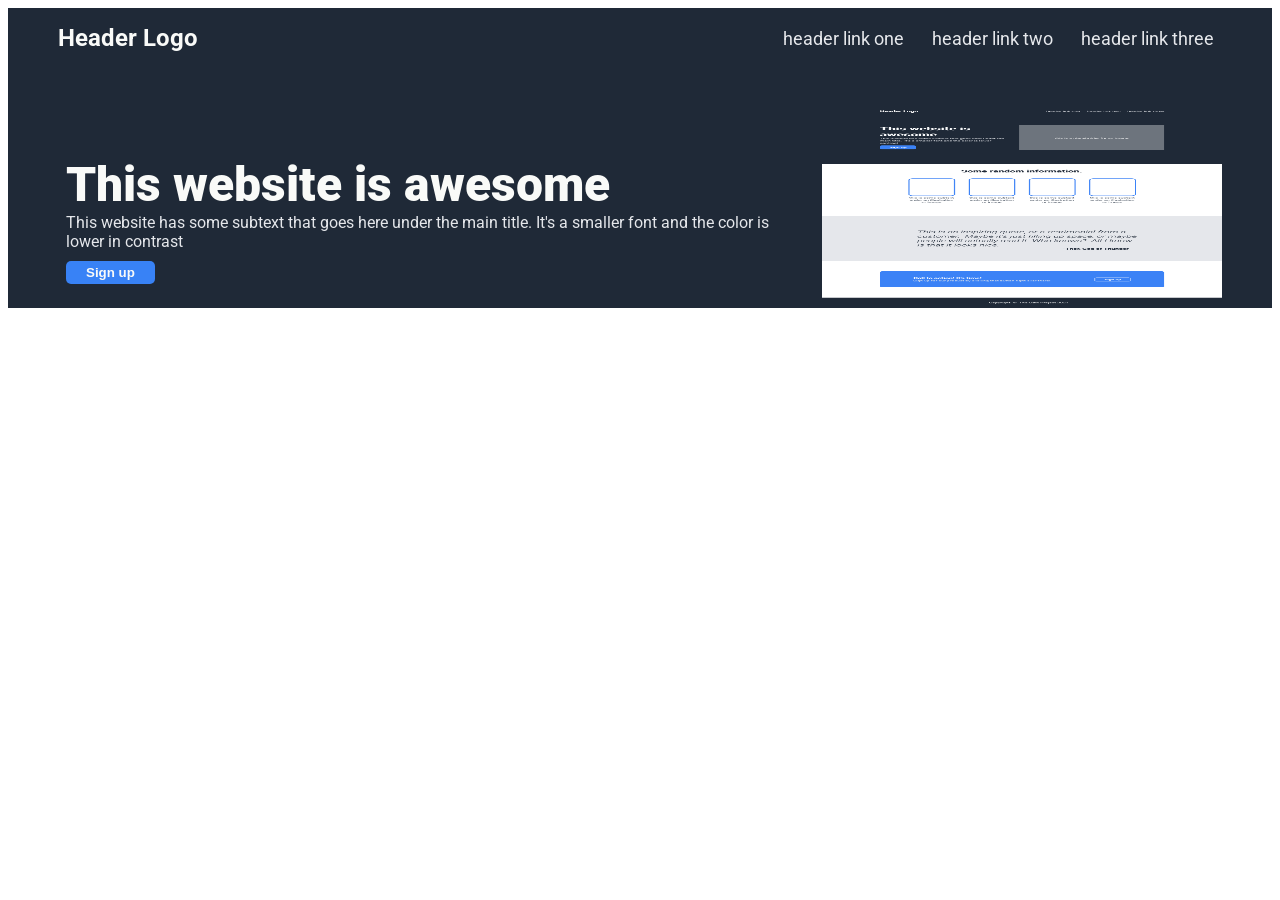
==== resources/landing-page.html @ fcd4ed73 "Add html container for first section content and add css style to the elements" ====
<!DOCTYPE html>
<html lang="en">

<head>
    <meta charset="UTF-8">
    <meta name="viewport" content="width=device-width, initial-scale=1.0">
    <title>Landing Page</title>
    <link rel="stylesheet" href="css/style.css">
</head>

<body>
    <div class="first-section">
        <div class="header">
            <h1>Header Logo</h1>
            <ul>
                <li><a href="#">header link one</a></li>
                <li><a href="#">header link two</a></li>
                <li><a href="#">header link three</a></li>
            </ul>
        </div>
        <div class="content">
            <div class="main-content">
                <h2>This website is awesome</h2>
                <div>This website has some subtext that goes here under the main title. It's a smaller font and the
                    color is
                    lower in contrast</div>
                <button>Sign up</button>
            </div>
            <div><img src="image.png" alt="this is a placeholder for an image" height="200" width="400">
            </div>
        </div>
    </div>
</body>

</html>
---- resources/css/style.css ----
@import url('https://fonts.googleapis.com/css2?family=Roboto:wght@400;700&display=swap');


body {
    font-family: Roboto, sans-serif;
    /* color: white; */
    box-sizing: border-box;
    
}

.first-section {
    background-color: #1F2937;
    padding-left: 50px;
    padding-right: 50px;
}

.header {
    display: flex;
    justify-content: space-between;
    align-items: center;
}

.first-section .content {
    display: flex;
    justify-content: space-between;
    gap: 30px;
    margin-top: 40px;
}

h1 {
    font-size: 24px;
}

h2 {
    font-size: 48px;
    font-weight: 900;
    margin-bottom: 0px;
}

h1, h2, button {
    color: #F9FAF8;
}

ul {
    list-style-type: none;
    display: flex;
    gap: 12px;
}

a, .main-content {
    color: #E5E7EB;
    padding: 8px;
}

a {
    text-decoration: none;
    font-size: 18px;
}

img {
    display: flex;
    flex: auto;
}

button {
    background-color: #3882F6;
    padding: 4px 20px;
    border-radius: 5px;
    border-style: none;
    margin-top: 10px;
    font-weight: 600;
}
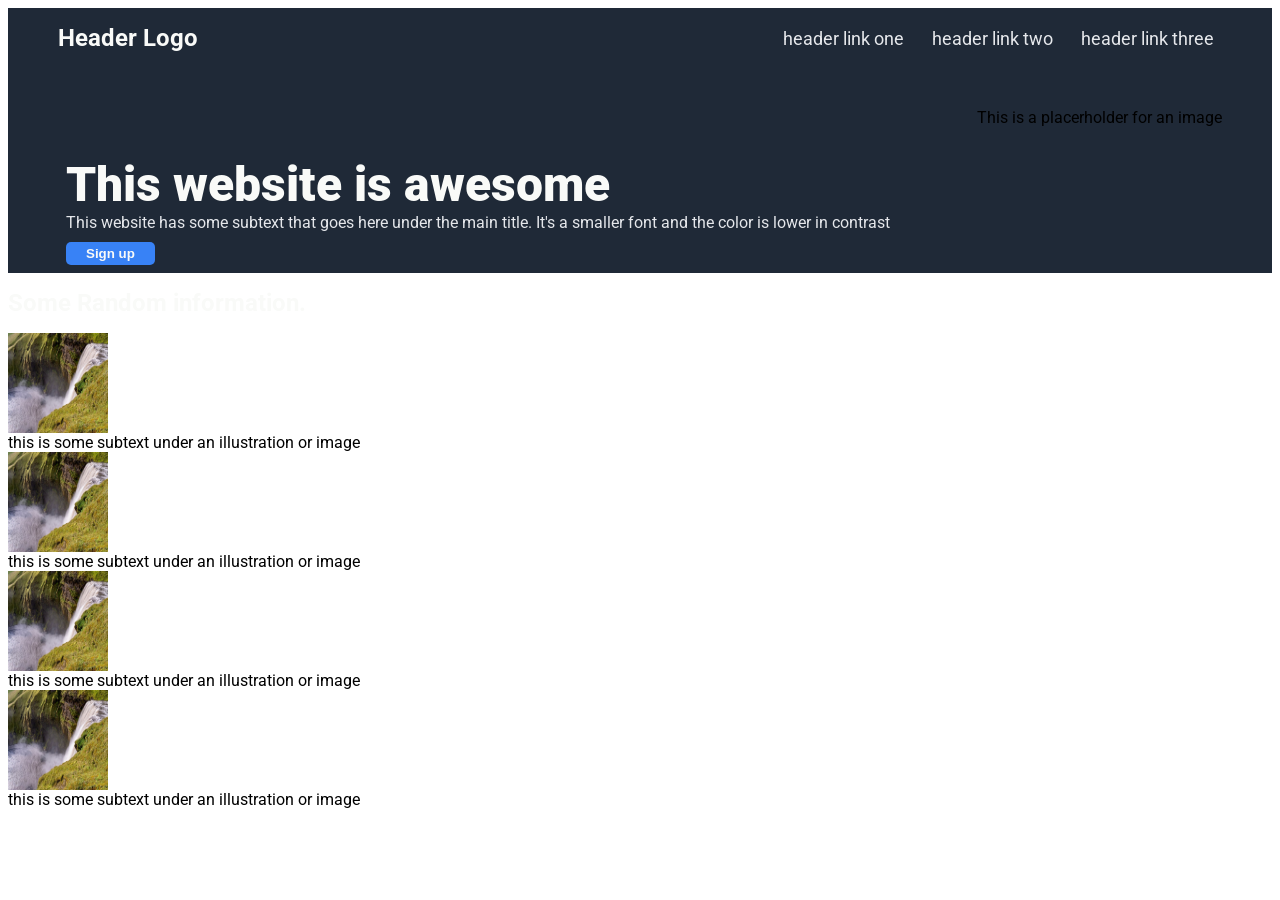
==== commit 3060bf33: "Add second-section html elements and picutes" ====
--- a/resources/landing-page.html
+++ b/resources/landing-page.html
@@ -26,9 +26,18 @@
                     lower in contrast</div>
                 <button>Sign up</button>
             </div>
-            <div><img src="image.png" alt="this is a placeholder for an image" height="200" width="400">
+            <div class="image">This is a placerholder for an image
             </div>
         </div>
+    </div>
+    <div class="second-section">
+    <h1>Some Random information.</h1>
+    <div class="information">
+        <div><img src="suju-foto-waterfall.jpg" alt="icelanding waterfall" height="100" width="100">this is some subtext under an illustration or image</div>
+        <div><img src="suju-foto-waterfall.jpg" alt="icelanding waterfall" height="100" width="100">this is some subtext under an illustration or image</div>
+        <div><img src="suju-foto-waterfall.jpg" alt="icelanding waterfall" height="100" width="100">this is some subtext under an illustration or image</div>
+        <div><img src="suju-foto-waterfall.jpg" alt="icelanding waterfall" height="100" width="100">this is some subtext under an illustration or image</div>
+    </div>
     </div>
 </body>
 
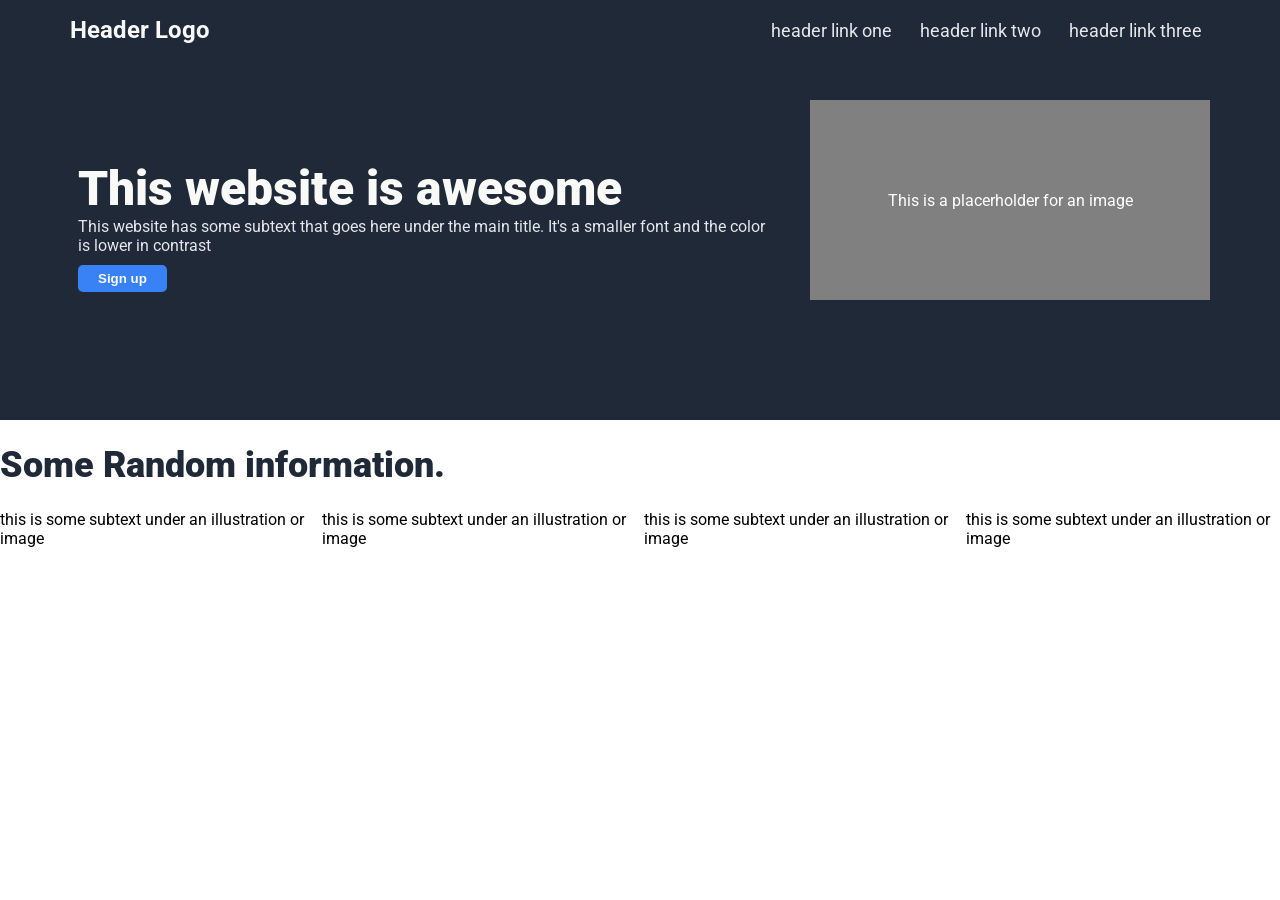
==== commit 1d3b1b7b: "Add containers for image information and text" ====
--- a/resources/landing-page.html
+++ b/resources/landing-page.html
@@ -31,13 +31,25 @@
         </div>
     </div>
     <div class="second-section">
-    <h1>Some Random information.</h1>
-    <div class="information">
-        <div><img src="suju-foto-waterfall.jpg" alt="icelanding waterfall" height="100" width="100">this is some subtext under an illustration or image</div>
-        <div><img src="suju-foto-waterfall.jpg" alt="icelanding waterfall" height="100" width="100">this is some subtext under an illustration or image</div>
-        <div><img src="suju-foto-waterfall.jpg" alt="icelanding waterfall" height="100" width="100">this is some subtext under an illustration or image</div>
-        <div><img src="suju-foto-waterfall.jpg" alt="icelanding waterfall" height="100" width="100">this is some subtext under an illustration or image</div>
-    </div>
+        <h1>Some Random information.</h1>
+        <div class="information">
+            <div class="item">
+                <div class="information-image"></div>
+                <div>this is some subtext under an illustration or image</div>
+            </div>
+            <div class="item">
+                <div class="information-image"></div>
+                <div>this is some subtext under an illustration or image</div>
+            </div>
+            <div class="item">
+                <div class="information-image"></div>
+                <div>this is some subtext under an illustration or image</div>
+            </div>
+            <div class="item">
+                <div class="information-image"></div>
+                <div>this is some subtext under an illustration or image</div>
+            </div>
+        </div>
     </div>
 </body>
 
--- a/resources/css/style.css
+++ b/resources/css/style.css
@@ -3,28 +3,36 @@
 
 body {
     font-family: Roboto, sans-serif;
-    /* color: white; */
-    box-sizing: border-box;
-    
+    margin: 0px;
+    padding: 0px;
 }
 
 .first-section {
     background-color: #1F2937;
-    padding-left: 50px;
-    padding-right: 50px;
+    padding-left: 70px;
+    padding-right: 70px;
 }
 
 .header {
     display: flex;
     justify-content: space-between;
     align-items: center;
+    flex-grow: 0;
 }
 
 .first-section .content {
     display: flex;
     justify-content: space-between;
+    align-items: flex-end;
     gap: 30px;
-    margin-top: 40px;
+    padding-top: 40px;
+    padding-bottom: 120px;
+}
+
+.second-section h1 {
+    color: #1F2937;
+    font-size: 36px;
+    font-weight: 900;
 }
 
 h1 {
@@ -57,16 +65,40 @@
     font-size: 18px;
 }
 
-img {
+/* img {
     display: flex;
     flex: auto;
+} */
+
+.image {
+    background-color: grey;
+    display: flex;
+    flex: none;
+    justify-content: center;
+    align-items: center;
+    /* justify-content: center; */
+    /* padding: 30px; */
+    height: 200px;
+    width: 400px;
+    color: white;
+}
+
+.information img {
+    border-radius: 8px;
+    border: 8px blue;
 }
 
 button {
     background-color: #3882F6;
-    padding: 4px 20px;
+    padding: 6px 20px;
     border-radius: 5px;
     border-style: none;
     margin-top: 10px;
     font-weight: 600;
+}
+.information {
+    display: flex;
+    gap: 8px;
+    justify-content: center;
+    align-content: center;
 }
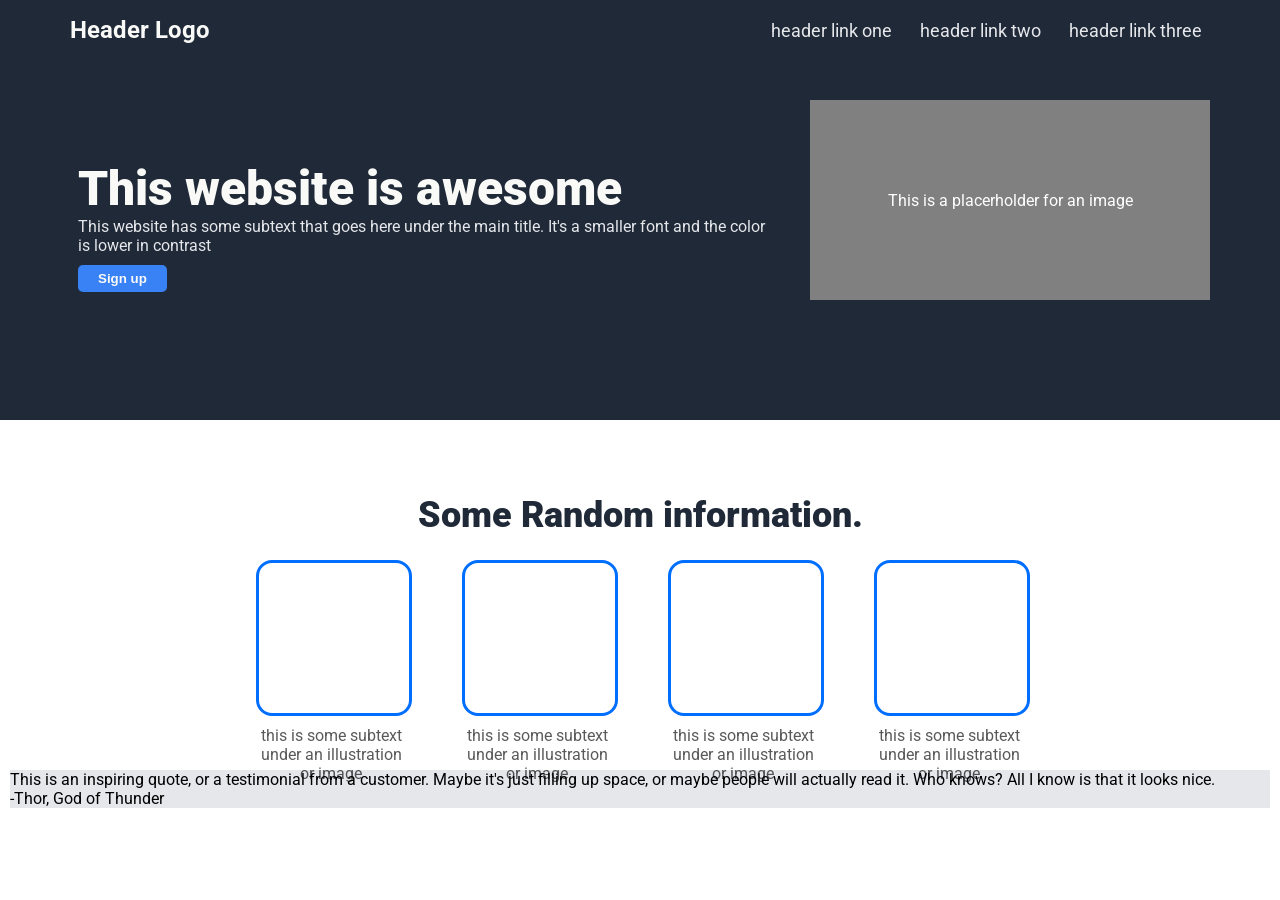
==== commit e5d61d98: "Add third-section html to the webpage" ====
--- a/resources/landing-page.html
+++ b/resources/landing-page.html
@@ -51,6 +51,11 @@
             </div>
         </div>
     </div>
+    <div class="third-section">
+        This is an inspiring quote, or a testimonial from a customer. Maybe it's just filling up space,
+        or maybe people will actually read it. Who knows? All I know is that it looks nice.
+        <div>-Thor, God of Thunder</div>
+    </div>
 </body>
 
 </html>
--- a/resources/css/style.css
+++ b/resources/css/style.css
@@ -11,6 +11,16 @@
     background-color: #1F2937;
     padding-left: 70px;
     padding-right: 70px;
+}
+
+.second-section {
+    padding: 50px;
+    /* margin: 300px; */
+}
+
+.third-section {
+    background-color: #E5E7EB;
+    margin: 10px;
 }
 
 .header {
@@ -33,6 +43,8 @@
     color: #1F2937;
     font-size: 36px;
     font-weight: 900;
+    text-align: center;
+    /* padding: 10px; */
 }
 
 h1 {
@@ -65,27 +77,15 @@
     font-size: 18px;
 }
 
-/* img {
-    display: flex;
-    flex: auto;
-} */
-
 .image {
     background-color: grey;
     display: flex;
     flex: none;
     justify-content: center;
     align-items: center;
-    /* justify-content: center; */
-    /* padding: 30px; */
     height: 200px;
     width: 400px;
     color: white;
-}
-
-.information img {
-    border-radius: 8px;
-    border: 8px blue;
 }
 
 button {
@@ -98,7 +98,24 @@
 }
 .information {
     display: flex;
-    gap: 8px;
     justify-content: center;
-    align-content: center;
-}+    align-items: center;
+    gap: 56px;
+}
+
+.item {
+    text-align: center;
+    box-sizing: border-box;
+    width: 150px;
+    height: 150px;
+    color: rgba(0, 0, 0, 0.65)
+    
+}
+
+.information-image {
+    height: 150px;
+    width: 150px;
+    border-radius: 16px;
+    border: 3px solid rgb(0, 110, 255);
+    margin-bottom: 10px;
+}
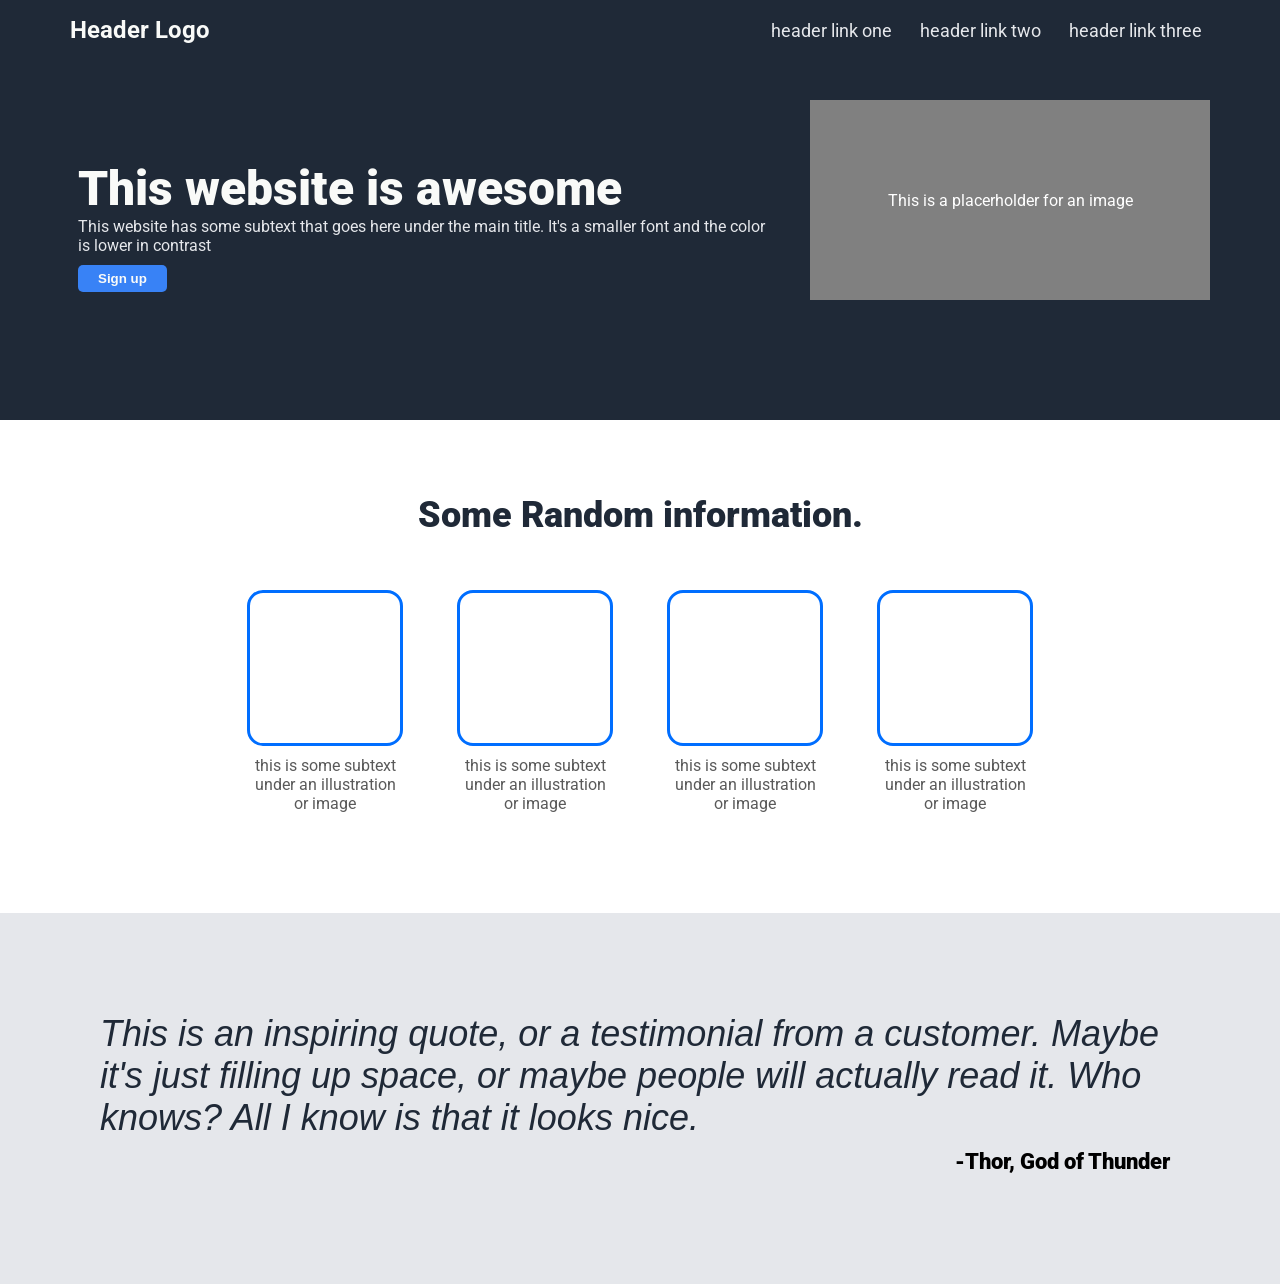
==== commit 47991c07: "Add third-section containers and styles for quote and author" ====
--- a/resources/landing-page.html
+++ b/resources/landing-page.html
@@ -52,9 +52,11 @@
         </div>
     </div>
     <div class="third-section">
+        <div class="quote">
         This is an inspiring quote, or a testimonial from a customer. Maybe it's just filling up space,
         or maybe people will actually read it. Who knows? All I know is that it looks nice.
-        <div>-Thor, God of Thunder</div>
+        </div>
+        <div class="author">-Thor, God of Thunder</div>
     </div>
 </body>
 
--- a/resources/css/style.css
+++ b/resources/css/style.css
@@ -15,12 +15,15 @@
 
 .second-section {
     padding: 50px;
-    /* margin: 300px; */
 }
 
 .third-section {
     background-color: #E5E7EB;
-    margin: 10px;
+    display: flex;
+    flex-direction: column;
+    justify-content: center;
+    align-content: center;
+    padding: 100px;
 }
 
 .header {
@@ -44,7 +47,6 @@
     font-size: 36px;
     font-weight: 900;
     text-align: center;
-    /* padding: 10px; */
 }
 
 h1 {
@@ -100,15 +102,19 @@
     display: flex;
     justify-content: center;
     align-items: center;
-    gap: 56px;
+    gap: 60px;
+    padding: 30px;
+    margin: 20px;
 }
 
 .item {
+    display: flex;
+    flex-direction: column;
+    justify-content: center;
+    align-items: center;
+    max-width: 150px;
     text-align: center;
-    box-sizing: border-box;
-    width: 150px;
-    height: 150px;
-    color: rgba(0, 0, 0, 0.65)
+    color: rgba(0, 0, 0, 0.65);
     
 }
 
@@ -119,3 +125,23 @@
     border: 3px solid rgb(0, 110, 255);
     margin-bottom: 10px;
 }
+
+.information-image div {
+    /* padding-bottom: 20px; */
+    margin-bottom: 20px;
+}
+
+.quote {
+    font-size: 36px;
+    color: #1F2937;
+    font-weight: 300;
+    font-style: italic;
+}
+ .author {
+    /* text-align: end; either way works */ 
+    display: flex;
+    justify-content: end;
+    padding: 10px;
+    font-weight: 900;
+    font-size: 22px;
+ }
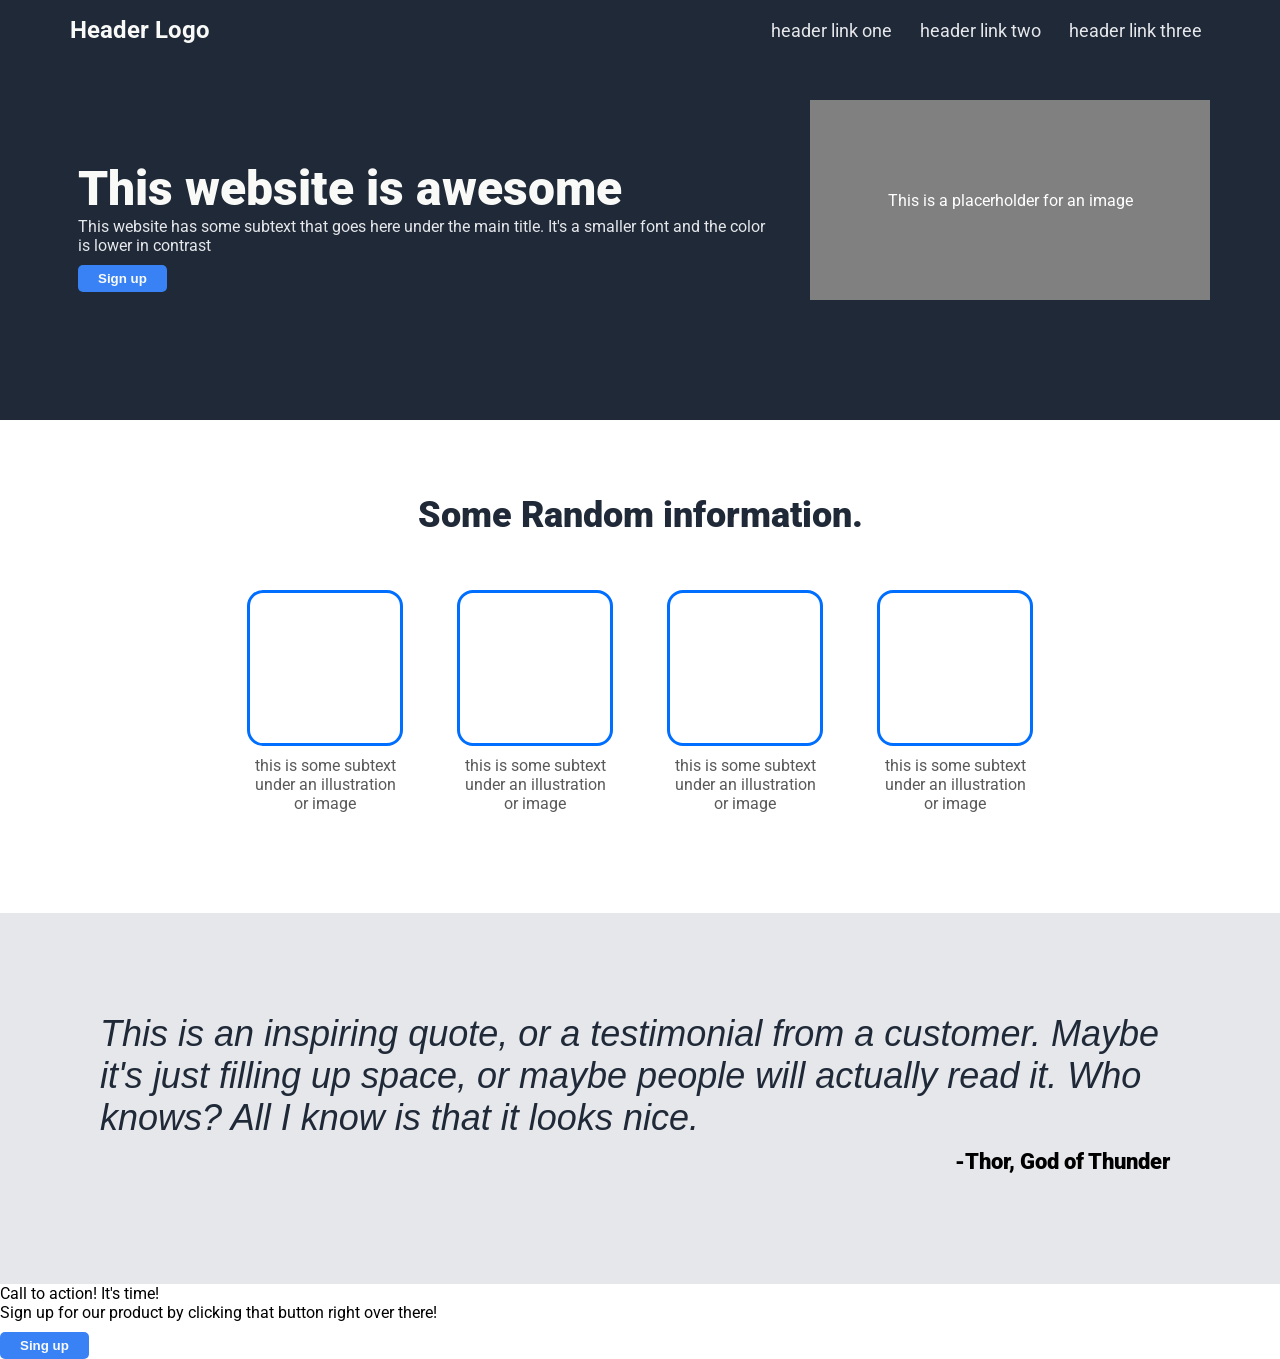
==== commit 57fe7728: "Add forth-section html" ====
--- a/resources/landing-page.html
+++ b/resources/landing-page.html
@@ -58,6 +58,15 @@
         </div>
         <div class="author">-Thor, God of Thunder</div>
     </div>
+    <div class="forth-section">
+        <div class="container">
+            <div class="text">
+                <div class="title">Call to action! It's time!</div>
+                <div class="subtext">Sign up for our product by clicking that button right over there!</div>
+            </div>
+            <button>Sing up</button>
+        </div>
+    </div>
 </body>
 
 </html>
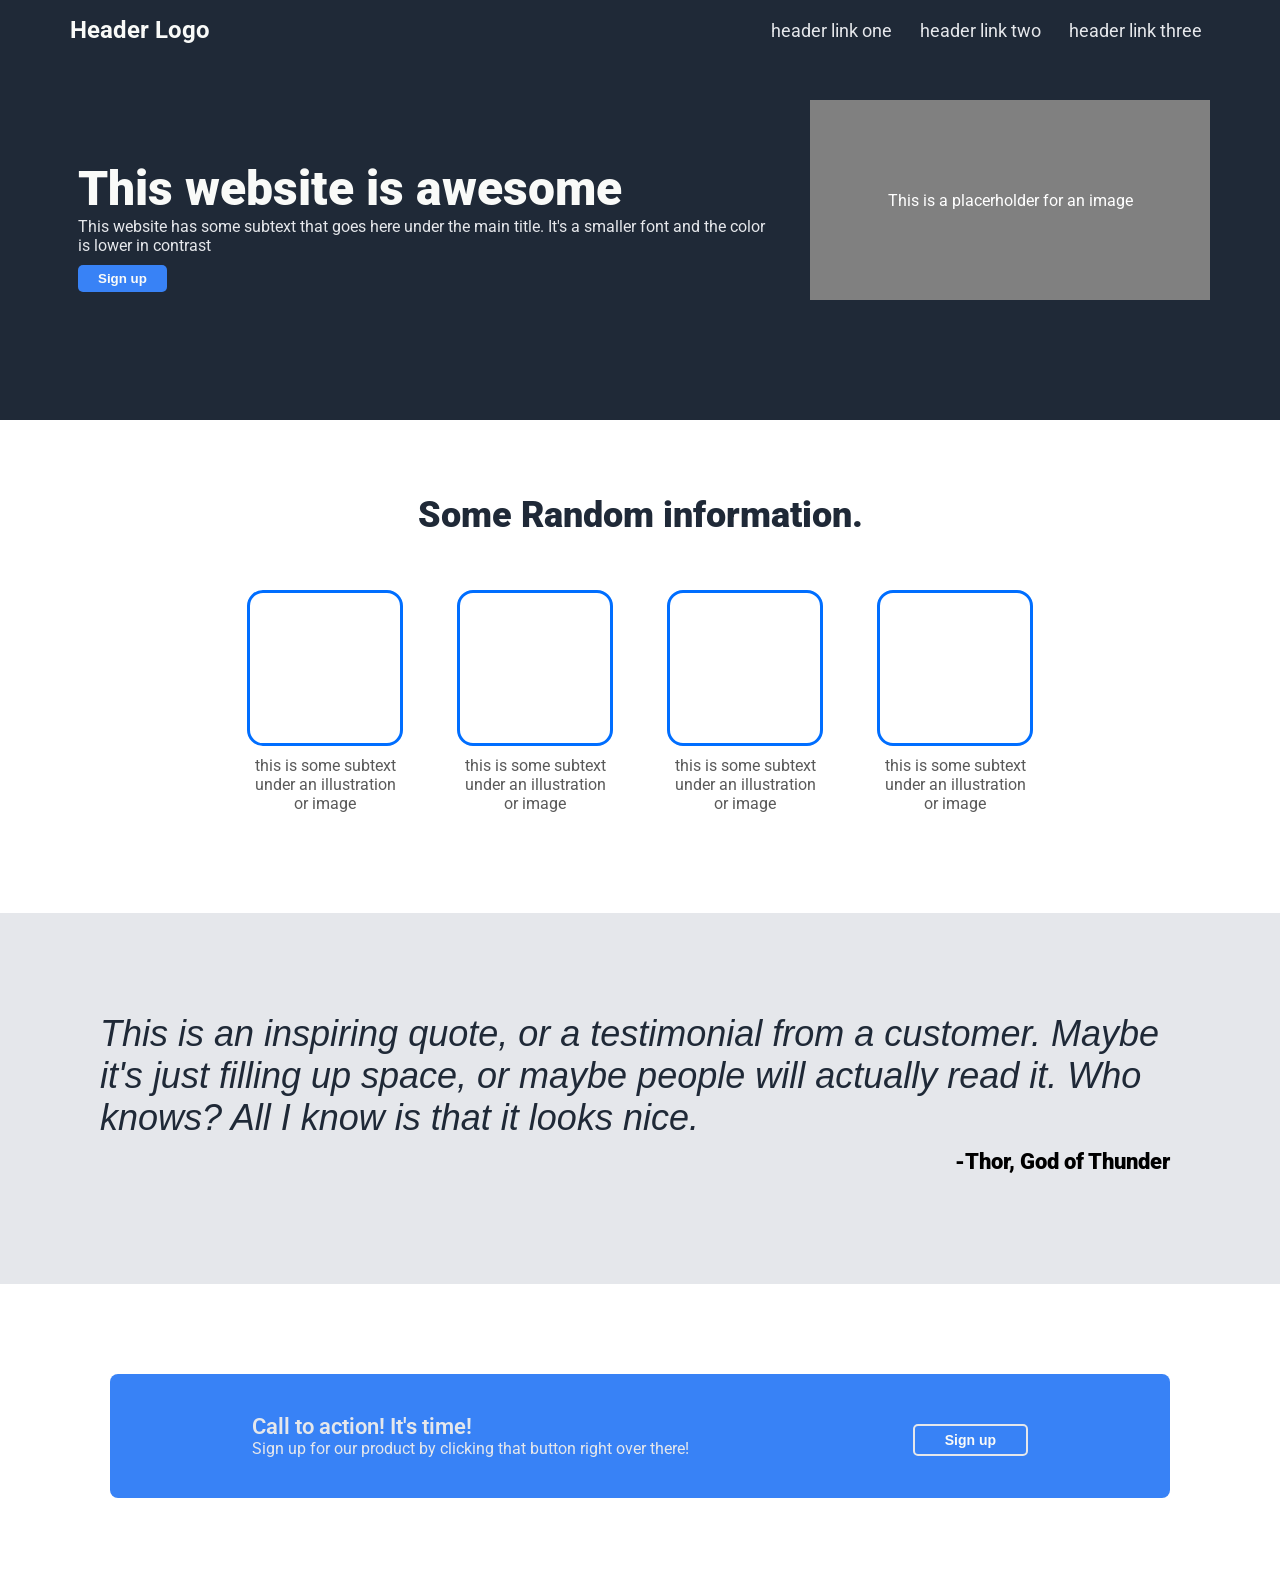
==== commit a1cd1e2d: "Add style to the forth-section of the webpage" ====
--- a/resources/landing-page.html
+++ b/resources/landing-page.html
@@ -64,7 +64,7 @@
                 <div class="title">Call to action! It's time!</div>
                 <div class="subtext">Sign up for our product by clicking that button right over there!</div>
             </div>
-            <button>Sing up</button>
+            <button>Sign up</button>
         </div>
     </div>
 </body>
--- a/resources/css/style.css
+++ b/resources/css/style.css
@@ -24,6 +24,13 @@
     justify-content: center;
     align-content: center;
     padding: 100px;
+}
+
+.forth-section {
+    display: flex;
+    justify-content: center;
+    align-items: center;
+    padding: 50px;
 }
 
 .header {
@@ -144,4 +151,33 @@
     padding: 10px;
     font-weight: 900;
     font-size: 22px;
+ }
+
+ .forth-section {
+        margin: 40px 60px;
+ }
+
+ .forth-section .container {
+    background-color: #3882F6;
+    display: flex;
+    align-items: flex-start;
+    justify-content: space-around;
+    padding: 40px 30px;
+    /* margin: 50px; */
+    border-radius: 8px;
+    color: #E5E7EB;
+    flex: 1 1 auto;
+    /* gap: 100px; */
+ }
+
+ .text .title {
+    font-size: 22px;
+    font-weight: 600;
+ }
+
+ .forth-section button {
+    border: 2px solid #E5E7EB;
+    font-size: 14px;
+    padding: 6px 30px;
+    /* border: 6px solid maroon; */
  }
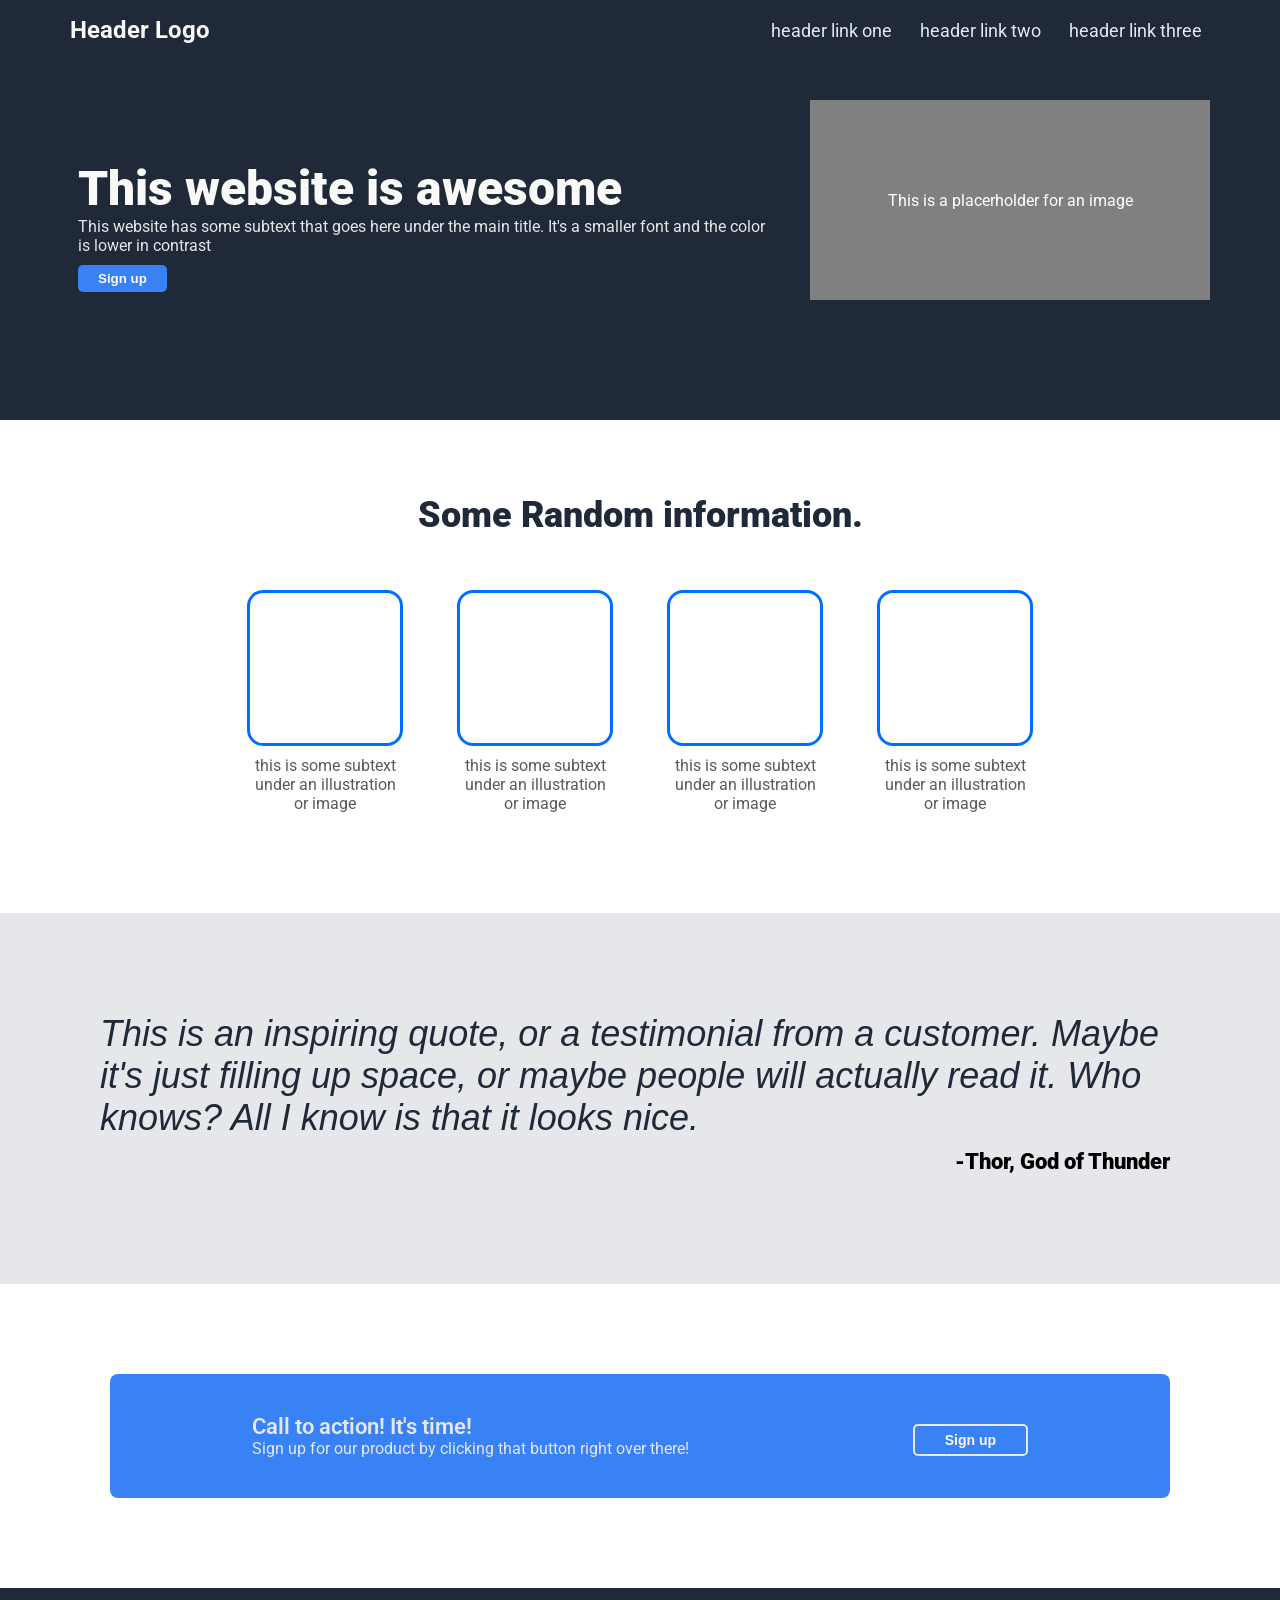
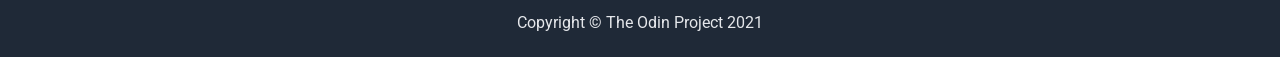
==== commit 5d040af0: "Add footer section html and css style" ====
--- a/resources/landing-page.html
+++ b/resources/landing-page.html
@@ -67,6 +67,7 @@
             <button>Sign up</button>
         </div>
     </div>
+    <footer>Copyright © The Odin Project 2021</footer>
 </body>
 
 </html>
--- a/resources/css/style.css
+++ b/resources/css/style.css
@@ -180,4 +180,12 @@
     font-size: 14px;
     padding: 6px 30px;
     /* border: 6px solid maroon; */
+ }
+
+ footer {
+    display: flex;
+    justify-content: center;
+    background-color: #1F2937;
+    color:#E5E7EB;
+    padding: 25px;
  }
